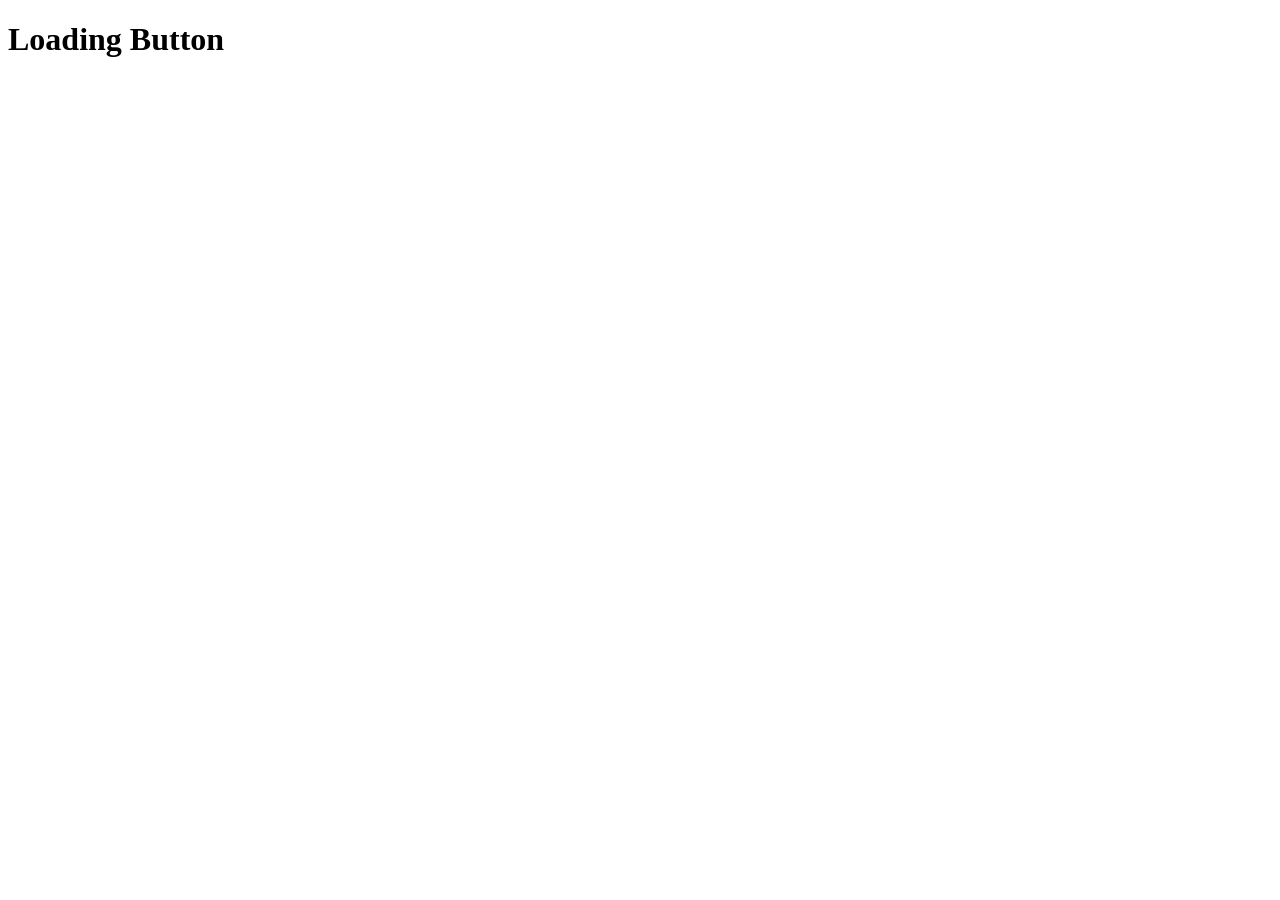
==== app/index.html @ 547c60a8 "initial commit" ====
<!doctype html>
<html>
  <head>
    <meta charset="utf-8">
    <meta name="viewport" content="width=device-width, initial-scale=1, minimal-ui">
    <title>6.2-loading-button</title>
    <link rel="stylesheet" href="css/app.css">
  </head>
  <body>

    <h1>Loading Button</h1>

    <script src="js/bundle.js"></script>
  </body>
</html>
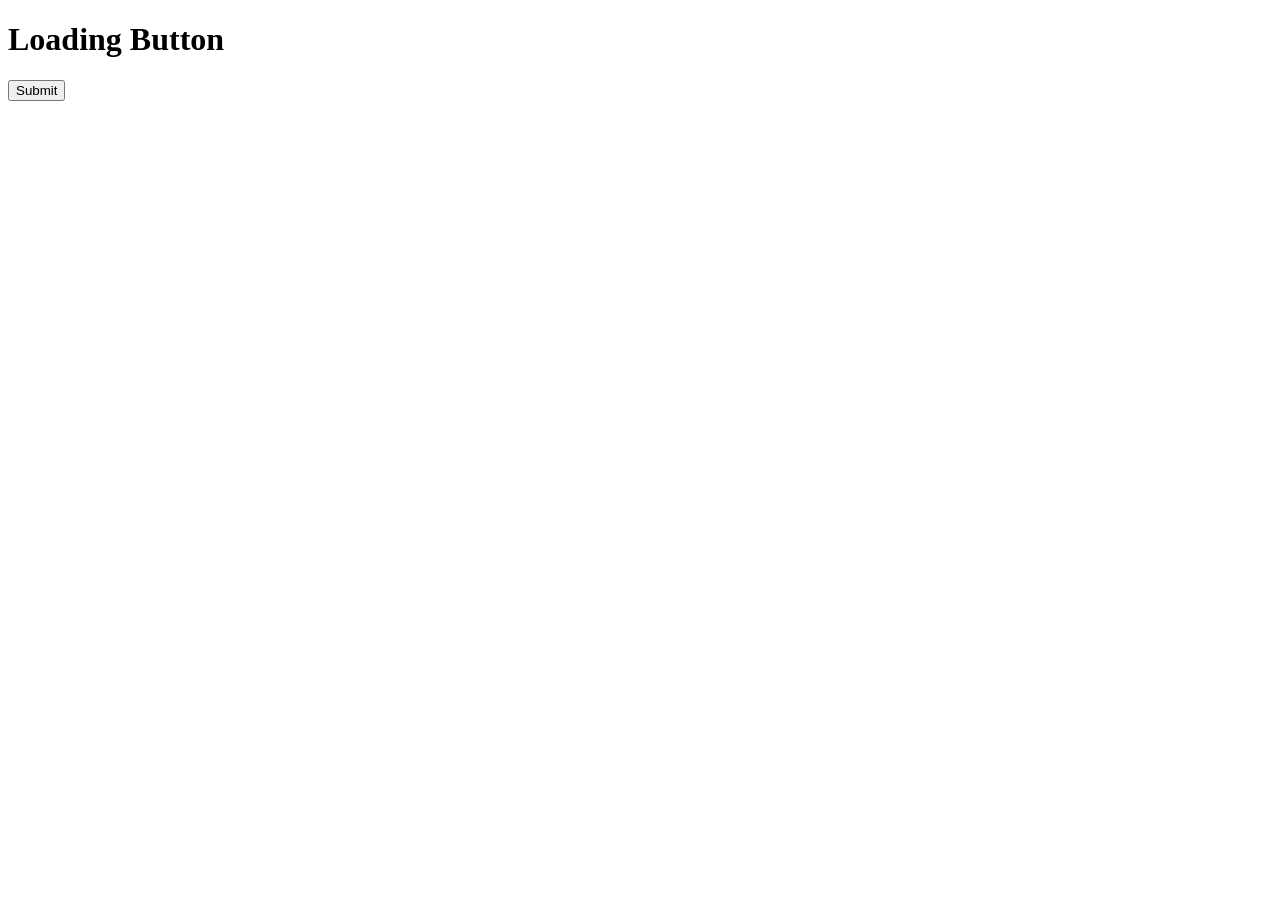
==== commit 081ebf01: "recieving data from the server" ====
--- a/app/index.html
+++ b/app/index.html
@@ -8,7 +8,10 @@
   </head>
   <body>
 
-    <h1>Loading Button</h1>
+  <div class="button-holder">
+    <h1 id="load-title">Loading Button</h1>
+    <button id="load-button" type="button" name="button"><span>Submit</span></button>
+  </div>
 
     <script src="js/bundle.js"></script>
   </body>
